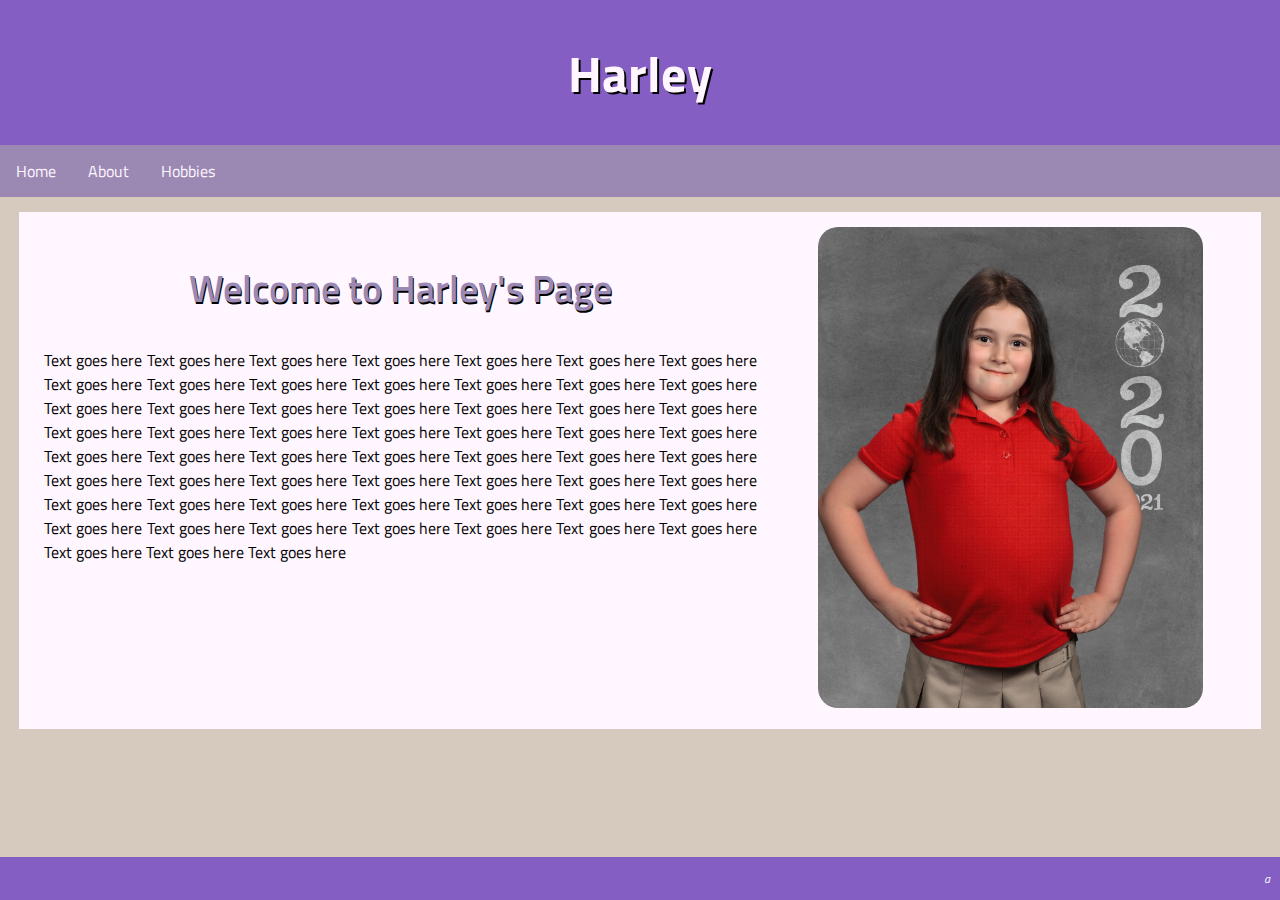
==== index.html @ cc7b2b5e "bioSite layout" ====
<!DOCTYPE html>
<html lang="en">
    <head>
        <meta charset="UTF-8">
        <link href="bioSite.css" rel="stylesheet" />
        <title>CSD 340 Web Development with HTML and CSS</title>

        <link rel="preconnect" href="https://fonts.googleapis.com">
        <link rel="preconnect" href="https://fonts.gstatic.com" crossorigin>
        <link href="https://fonts.googleapis.com/css2?family=Titillium+Web:wght@200;300;400;600;700&display=swap" rel="stylesheet"> 
    </head>

    <header>
        <h1>Harley</h1>
    </header>

    <body>
        <div id="navbar">
            <a href="index.html">Home</a>
            <a href="about.html">About</a>
            <a href="hobbies.html">Hobbies</a>
        </div>

        <div id="container">
            <div id="text">
                <h2>Welcome to Harley's Page</h2>
                <p> Text goes here Text goes here Text goes here Text goes here Text goes here Text goes here Text goes here Text goes here Text goes here Text goes here Text goes here Text goes here Text goes here Text goes here Text goes here Text goes here Text goes here Text goes here Text goes here Text goes here Text goes here Text goes here Text goes here Text goes here Text goes here Text goes here Text goes here Text goes here Text goes here Text goes here Text goes here Text goes here Text goes here Text goes here Text goes here Text goes here Text goes here Text goes here Text goes here Text goes here Text goes here Text goes here Text goes here Text goes here Text goes here Text goes here Text goes here Text goes here Text goes here Text goes here Text goes here Text goes here Text goes here Text goes here Text goes here Text goes here Text goes here Text goes here Text goes here </p>
            </div>

            <div id="image">
                <img src="images/harleyschool.jpg">
            </div>

        </div>

    </body>

    <footer>
        <p>
            a
        </p>
    </footer>

</html>
---- bioSite.css ----
html{
    align-content: center;
    background-color: #D5CABD;
}

body{
    margin: auto;
    padding-bottom: 3%;
    font-family: 'Titillium Web', Verdana, Arial, sans-serif;
}

header {
    background-color: #845ec2;
    color: #fff6ff;
    text-align: center;
    padding: 1px;
}

h1 {
    text-align: center;
    color: #fff6ff;
    text-shadow: 2px 2px #000;
    font-weight:700;
    font-size: 50px;
}

h2{
    text-align: center;
    color: #9b89b3;
    text-shadow: 1px 2px #000;
    font-weight: 600;
    font-size: 38px;
}

h3, h4 {
    text-align: center;
    color: black;
    font-weight: 400;
}

h5 {
    text-align: center;
    color: black;
    font-weight: 300;
}

h6{
    text-align: center;
    color: black;
    font-weight: 200;
}

footer {
    background-color: #845ec2;
    border-top: 15px solid #D5CABD;
    position: fixed;
    bottom: 0;
    width: 100%;
}

footer p {
    color: #fff6ff;
    font-weight: 400;
    padding-right: 10px;
    font-style: italic;
    font-size: .75em;
    float: right;
}

footer a {
    text-decoration: none;
    color: #fff6ff;
}

footer a:hover {
    text-decoration: underline;
}

img {
    max-width: 90%;
    border-radius: 20px 20px 20px 20px;
}

#container {
    align-content: center;
    width: 97%;
    margin: auto;
    padding: 10px;
    background-color: #fff6ff;
    overflow: auto;
}

#text {
    text-align: justify;
    width: 60%;
    margin: 5px;
    float: left;
}

#text p {
    padding-left: 10px;
    padding-right: 10px;
}

#image {
    align-content: center;
    width: 35%;
    margin: 5px;
    float: right;
}

#navbar {
    overflow: hidden;
    background-color: #9b89b3;
    border-bottom: 15px solid #D5CABD;
}

#navbar a {
    float: left;
    display: block;
    color: #fff6ff;
    text-align: center;
    padding: 14px 16px;
    text-decoration: none;
}

#navbar a:hover {
    background-color: #D5CABD;
    color: #845ec2;
}

* {box-sizing:border-box}

/* Slideshow container */
.slideshow-container {
  position: relative;
  margin: auto;
}

/* Hide the images by default */
.mySlides {
  display: none;
}

/* Next & previous buttons */
.prev, .next {
  cursor: pointer;
  position: absolute;
  top: 50%;
  width: auto;
  margin-top: -22px;
  padding: 16px;
  color: white;
  font-weight: bold;
  font-size: 18px;
  transition: 0.6s ease;
  border-radius: 0 3px 3px 0;
  user-select: none;
}

/* Position the "next button" to the right */
.next {
  right: 10%;
  border-radius: 3px 0 0 3px;
}

/* On hover, add a black background color with a little bit see-through */
.prev:hover, .next:hover {
  background-color: rgba(0,0,0,0.8);
}

/* Caption text */
.text {
  color: #fff6ff;
  font-size: 15px;
  padding: 8px 12px;
  position: absolute;
  bottom: 8px;
  width: 100%;
  text-align: center;
  font-family: 'Titillium Web', Verdana, Arial, sans-serif;
  text-shadow: 2px 1px #000;
}

/* Number text (1/3 etc) */
.numbertext {
  color: #fff6ff;
  font-size: 12px;
  padding: 8px 12px;
  position: absolute;
  top: 0;
  font-family: 'Titillium Web', Verdana, Arial, sans-serif;
  font-weight: bold;
}

/* The dots/bullets/indicators */
.dot {
  cursor: pointer;
  height: 15px;
  width: 15px;
  margin: 0 2px;
  background-color: #845ec2;
  border-radius: 50%;
  display: inline-block;
  transition: background-color 0.6s ease;
}

.active, .dot:hover {
  background-color: #9b89b3;
}

/* Fading animation */
.fade {
  animation-name: fade;
  animation-duration: 1.5s;
}

@keyframes fade {
  from {opacity: .4}
  to {opacity: 1}
}
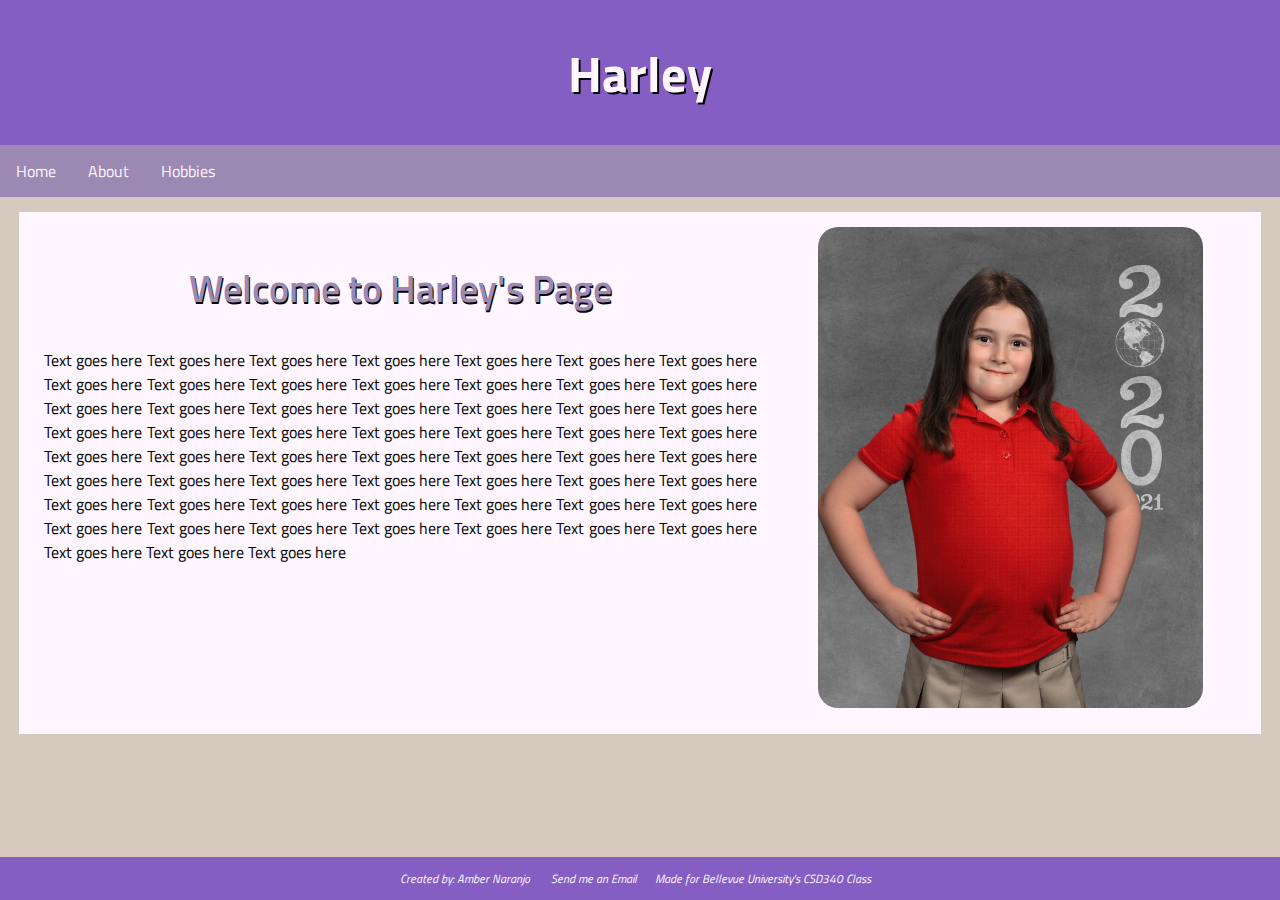
==== commit 89e3095e: "Updated footer" ====
--- a/index.html
+++ b/index.html
@@ -37,7 +37,9 @@
 
     <footer>
         <p>
-            a
+            Created by: Amber Naranjo &nbsp;&nbsp;&nbsp;&nbsp;&nbsp;
+            <a href="mailto:amnaranjo@my365.bellevue.edu">Send me an Email</a>&nbsp;&nbsp;&nbsp;&nbsp;&nbsp;
+            <a href="https://www.bellevue.edu/" target="_blank" rel="noopener noreferrer">Made for Bellevue University's CSD340 Class</a>
         </p>
     </footer>
 
--- a/bioSite.css
+++ b/bioSite.css
@@ -64,7 +64,7 @@
     padding-right: 10px;
     font-style: italic;
     font-size: .75em;
-    float: right;
+    text-align: center;
 }
 
 footer a {
@@ -107,6 +107,7 @@
     width: 35%;
     margin: 5px;
     float: right;
+    margin-bottom: 10px;
 }
 
 #navbar {
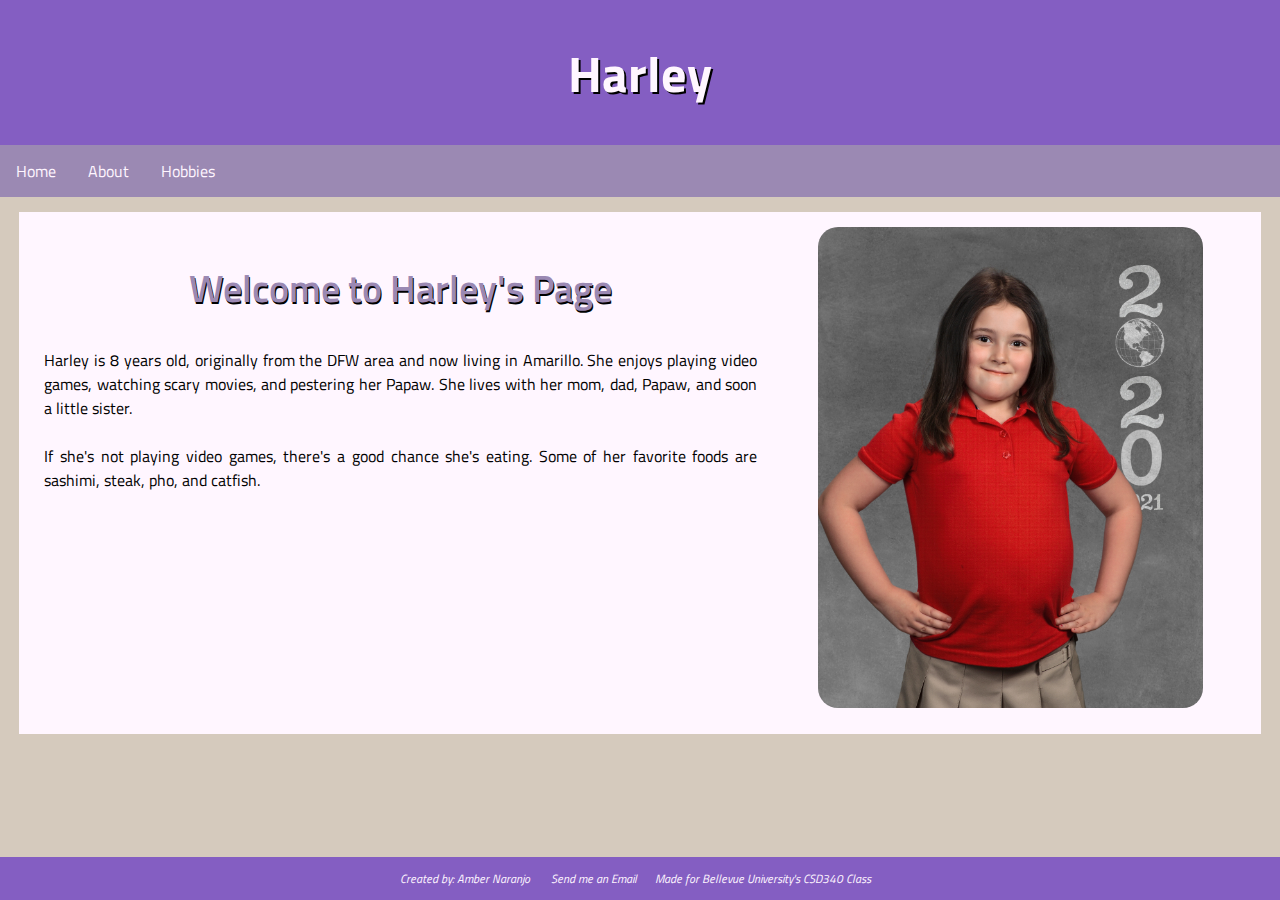
==== commit fe266179: "bioSitecomplete" ====
--- a/index.html
+++ b/index.html
@@ -24,7 +24,9 @@
         <div id="container">
             <div id="text">
                 <h2>Welcome to Harley's Page</h2>
-                <p> Text goes here Text goes here Text goes here Text goes here Text goes here Text goes here Text goes here Text goes here Text goes here Text goes here Text goes here Text goes here Text goes here Text goes here Text goes here Text goes here Text goes here Text goes here Text goes here Text goes here Text goes here Text goes here Text goes here Text goes here Text goes here Text goes here Text goes here Text goes here Text goes here Text goes here Text goes here Text goes here Text goes here Text goes here Text goes here Text goes here Text goes here Text goes here Text goes here Text goes here Text goes here Text goes here Text goes here Text goes here Text goes here Text goes here Text goes here Text goes here Text goes here Text goes here Text goes here Text goes here Text goes here Text goes here Text goes here Text goes here Text goes here Text goes here Text goes here </p>
+                <p> Harley is 8 years old, originally from the DFW area and now living in Amarillo. She enjoys playing video games,     watching scary movies, and pestering her Papaw. She lives with her mom, dad, Papaw, and soon a little sister.<br><br>
+                    If she's not playing video games, there's a good chance she's eating. Some of her favorite foods are sashimi, steak, pho, and catfish. 
+                </p>
             </div>
 
             <div id="image">
--- a/bioSite.css
+++ b/bioSite.css
@@ -33,15 +33,16 @@
 }
 
 h3, h4 {
-    text-align: center;
-    color: black;
+    text-align: left;
+    color: #845ec2;
     font-weight: 400;
 }
 
 h5 {
-    text-align: center;
+    text-align: left;
     color: black;
     font-weight: 300;
+    font-style: italic;
 }
 
 h6{
@@ -79,6 +80,16 @@
 img {
     max-width: 90%;
     border-radius: 20px 20px 20px 20px;
+}
+
+ul {
+  list-style-type: none;
+
+}
+
+#list {
+  width: 300px;
+  max-width: 300px;
 }
 
 #container {
